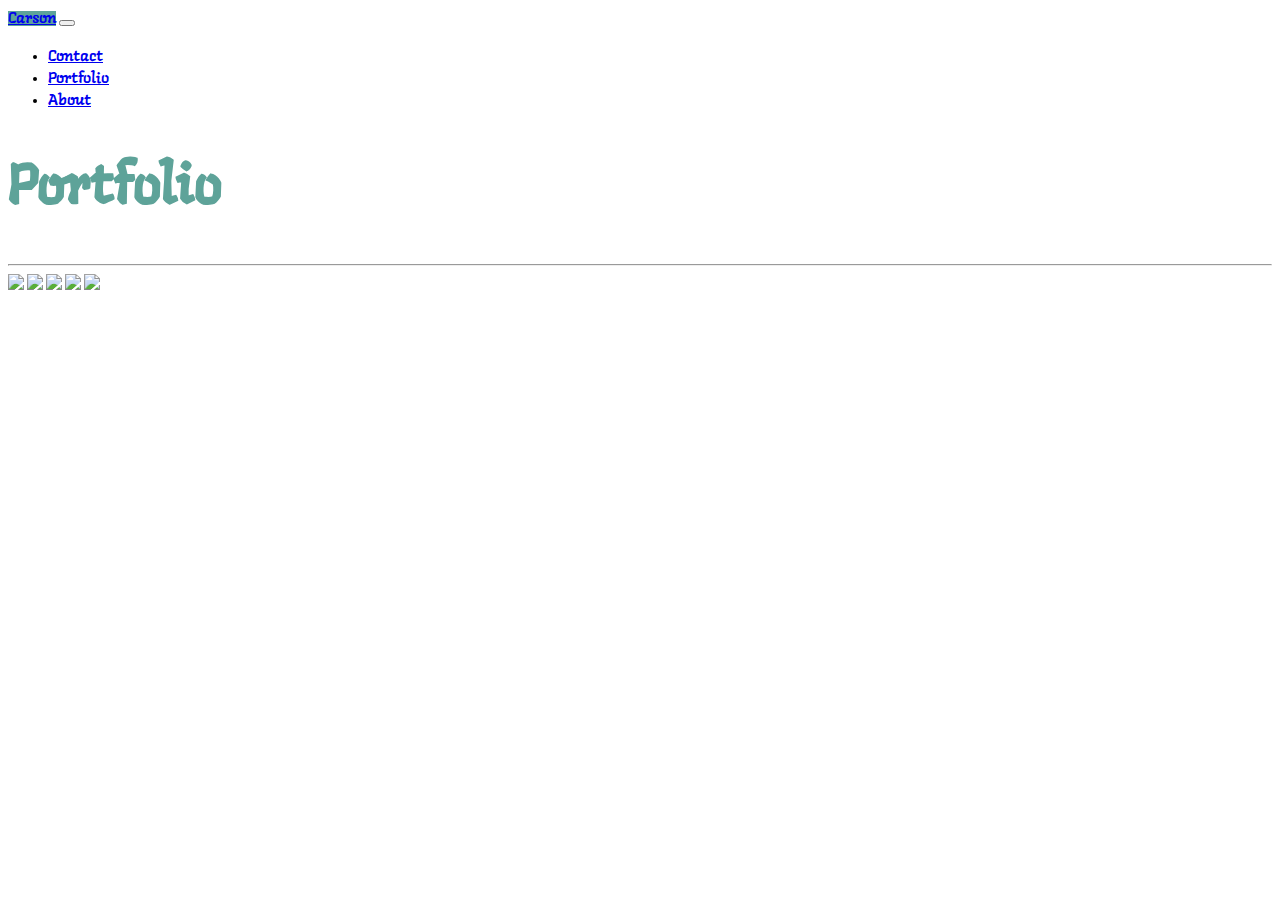
==== portfolio.html @ 4becc96a "first commit" ====
<!DOCTYPE html>
<html lang="en">
<head>
    <meta charset="UTF-8">
    <meta name="viewport" content="width=device-width, initial-scale=1.0">
    <title>Portfolio</title>

    <link rel="stylesheet" href="./style.css">
    <link rel="preconnect" href="https://fonts.gstatic.com">
    <link href="https://fonts.googleapis.com/css2?family=Langar&display=swap" rel="stylesheet">
    <link href="https://cdn.jsdelivr.net/npm/bootstrap@5.0.0-beta1/dist/css/bootstrap.min.css" rel="stylesheet" integrity="sha384-giJF6kkoqNQ00vy+HMDP7azOuL0xtbfIcaT9wjKHr8RbDVddVHyTfAAsrekwKmP1" crossorigin="anonymous">

</head>
<body>
    <!-- Navbar -->
    <nav class="navbar navbar-expand-lg navbar-light bg-light">
        <div class="container-fluid">
          <a class="navbar-brand text-white seafoamBG" href="./index.html">Carson</a>
          <button class="navbar-toggler" type="button" data-bs-toggle="collapse" data-bs-target="#navbarNav" aria-controls="navbarNav" aria-expanded="false" aria-label="Toggle navigation">
            <span class="navbar-toggler-icon"></span>
          </button>
          <div class="collapse navbar-collapse" id="navbarNav">
            <ul class="navbar-nav float-end">
              <li class="nav-item">
                <a class="nav-link" href="./contact.html">Contact</a>
              </li>
              <li class="nav-item">
                <a class="nav-link active" aria-current="portfolio" href="#">Portfolio</a>
              </li>
              <li class="nav-item">
                <a class="nav-link" href="./index.html">About</a>
              </li>
            </ul>
          </div>
        </div>
      </nav>

      <div class="container-fluid">
        <!-- Contact Header -->
        <div class="row">
          <div class="offset-1 col-7 bg-light mt-5">
              <!-- About Me -->
              <h1 class="p-2 mt-2 seafoamGrn">Portfolio</h1>
              <hr>
              <img class="img img-thumbnail" src="http://placehold.it/350x350">
              <img class="img img-thumbnail" src="http://placehold.it/350x350">
              <img class="img img-thumbnail" src="http://placehold.it/350x350">
              <img class="img img-thumbnail" src="http://placehold.it/350x350">
              <img class="img img-thumbnail" src="http://placehold.it/350x350">
          </div>
      </div>

      <script src="https://cdn.jsdelivr.net/npm/bootstrap@5.0.0-beta1/dist/js/bootstrap.bundle.min.js" integrity="sha384-ygbV9kiqUc6oa4msXn9868pTtWMgiQaeYH7/t7LECLbyPA2x65Kgf80OJFdroafW" crossorigin="anonymous"></script>
</body>
</html>
---- style.css ----
* {
    font-family: 'Langar', cursive;
}

body {
    background-image: url("https://images.unsplash.com/photo-1531685250784-7569952593d2?ixid=MXwxMjA3fDB8MHxwaG90by1wYWdlfHx8fGVufDB8fHw%3D&ixlib=rb-1.2.1&auto=format&fit=crop&w=1267&q=80");

}

.seafoamGrn {
    color: rgb(94, 163, 153);
    font-size: 56px;
    /* font-family: 'Langar', cursive; */
}

.seafoamBG {
    background-color: rgb(94, 163, 153);
}

.seafoamBtn{
    background-color: rgb(94, 163, 153);
    border: none;
    padding: 15px 30px;
    margin-bottom: 20px;
    color: #ffffff;
}

.seafoamBtn:hover{
    background-color: green;
}
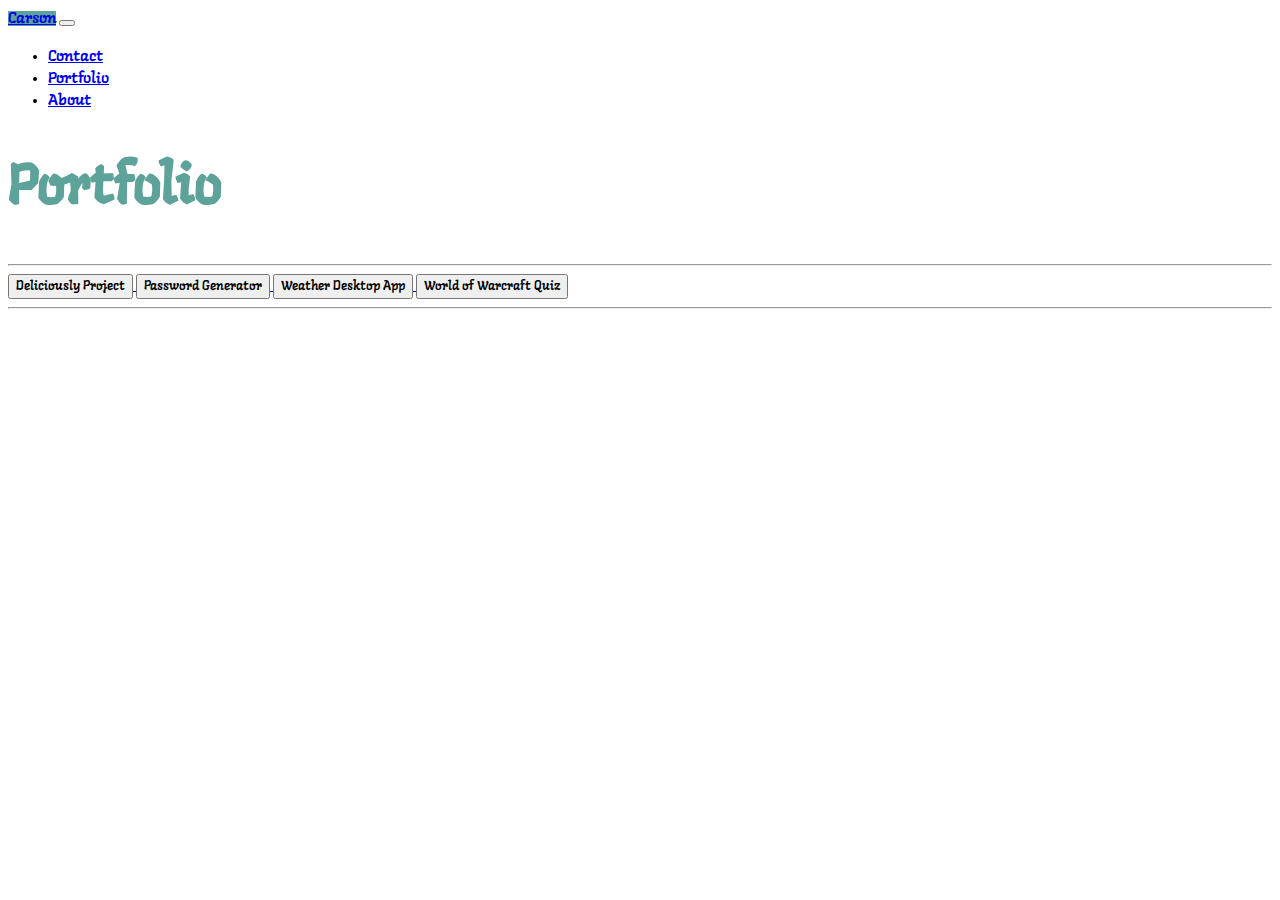
==== commit 47cf5edf: "Added various projects to my portfolio" ====
--- a/portfolio.html
+++ b/portfolio.html
@@ -42,11 +42,25 @@
               <!-- About Me -->
               <h1 class="p-2 mt-2 seafoamGrn">Portfolio</h1>
               <hr>
+              <a href="https://justinkvang.github.io/Deliciously/">
+              <button type="button" class="btn btn-success">Deliciously Project</button>
+              </a>
+              <a href="https://carsonscholberg.github.io/Password_Generator/">
+              <button type="button" class="btn btn-danger">Password Generator</button>
+              </a>
+              <a href="https://carsonscholberg.github.io/Weather_Desktop_App/">
+              <button type="button" class="btn btn-primary">Weather Desktop App</button>
+              </a>
+              <a href="https://carsonscholberg.github.io/World_of_Warcraft_Quiz/">
+              <button type="button" class="btn btn-warning">World of Warcraft Quiz</button>
+              </a>
+              <hr>
+              
+              <!-- <img class="img img-thumbnail" src="http://placehold.it/350x350">
               <img class="img img-thumbnail" src="http://placehold.it/350x350">
               <img class="img img-thumbnail" src="http://placehold.it/350x350">
               <img class="img img-thumbnail" src="http://placehold.it/350x350">
-              <img class="img img-thumbnail" src="http://placehold.it/350x350">
-              <img class="img img-thumbnail" src="http://placehold.it/350x350">
+              <img class="img img-thumbnail" src="http://placehold.it/350x350"> -->
           </div>
       </div>
 
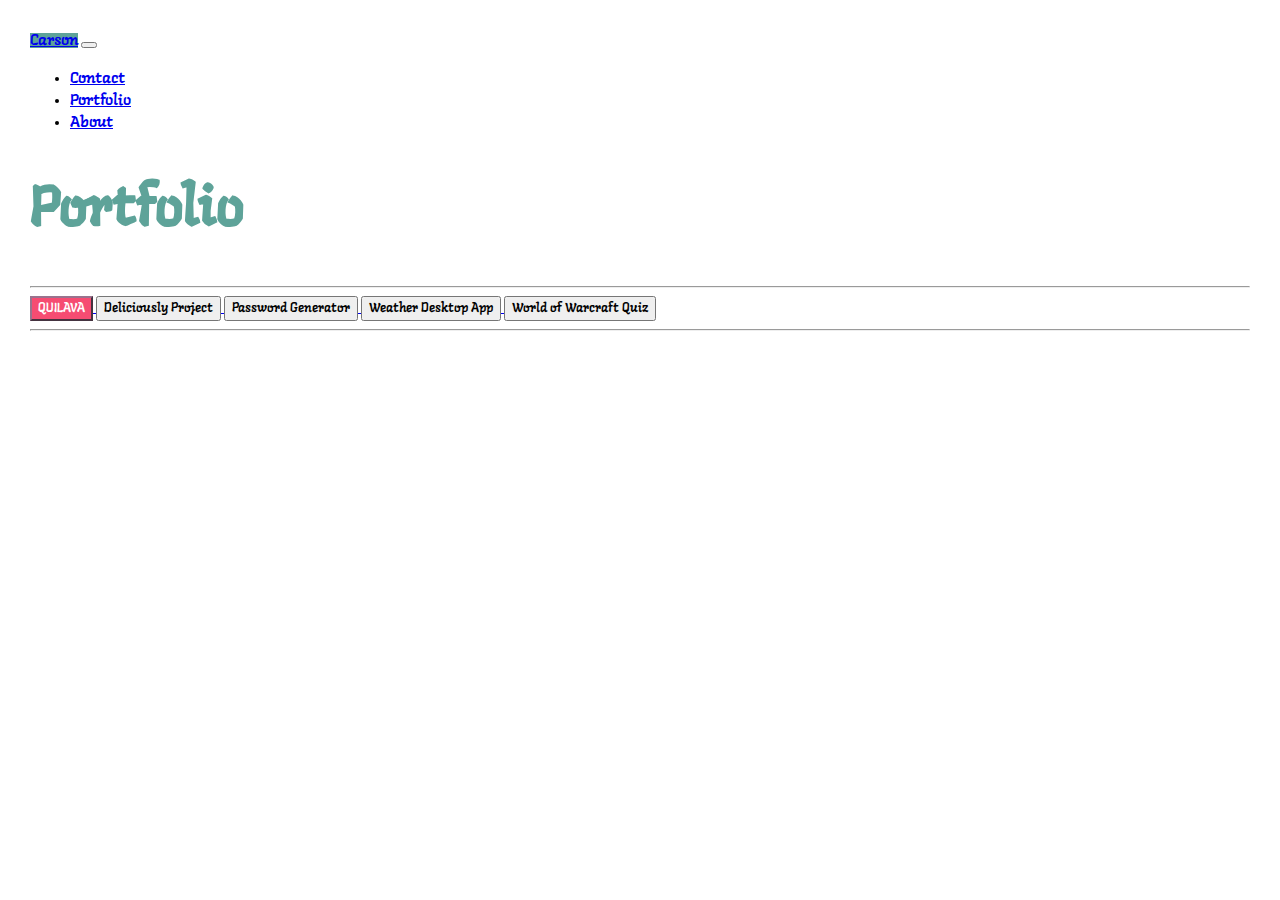
==== commit de09d20e: "added Quilava link" ====
--- a/portfolio.html
+++ b/portfolio.html
@@ -42,6 +42,10 @@
               <!-- About Me -->
               <h1 class="p-2 mt-2 seafoamGrn">Portfolio</h1>
               <hr>
+              </a>
+              <a href="https://quilava-project2.herokuapp.com/">
+              <button type="button" class="btn btn-warning" id="quilavaBtn">QUILAVA</button>
+              </a>
               <a href="https://justinkvang.github.io/Deliciously/">
               <button type="button" class="btn btn-success">Deliciously Project</button>
               </a>
--- a/style.css
+++ b/style.css
@@ -4,7 +4,8 @@
 
 body {
     background-image: url("https://images.unsplash.com/photo-1531685250784-7569952593d2?ixid=MXwxMjA3fDB8MHxwaG90by1wYWdlfHx8fGVufDB8fHw%3D&ixlib=rb-1.2.1&auto=format&fit=crop&w=1267&q=80");
-
+    padding: 15px;
+    margin: 15px;
 }
 
 .seafoamGrn {
@@ -27,4 +28,10 @@
 
 .seafoamBtn:hover{
     background-color: green;
+}
+
+#quilavaBtn {
+    background-color: #F64c72;
+    color: #ffffff;
+    border-color: #99738E;
 }